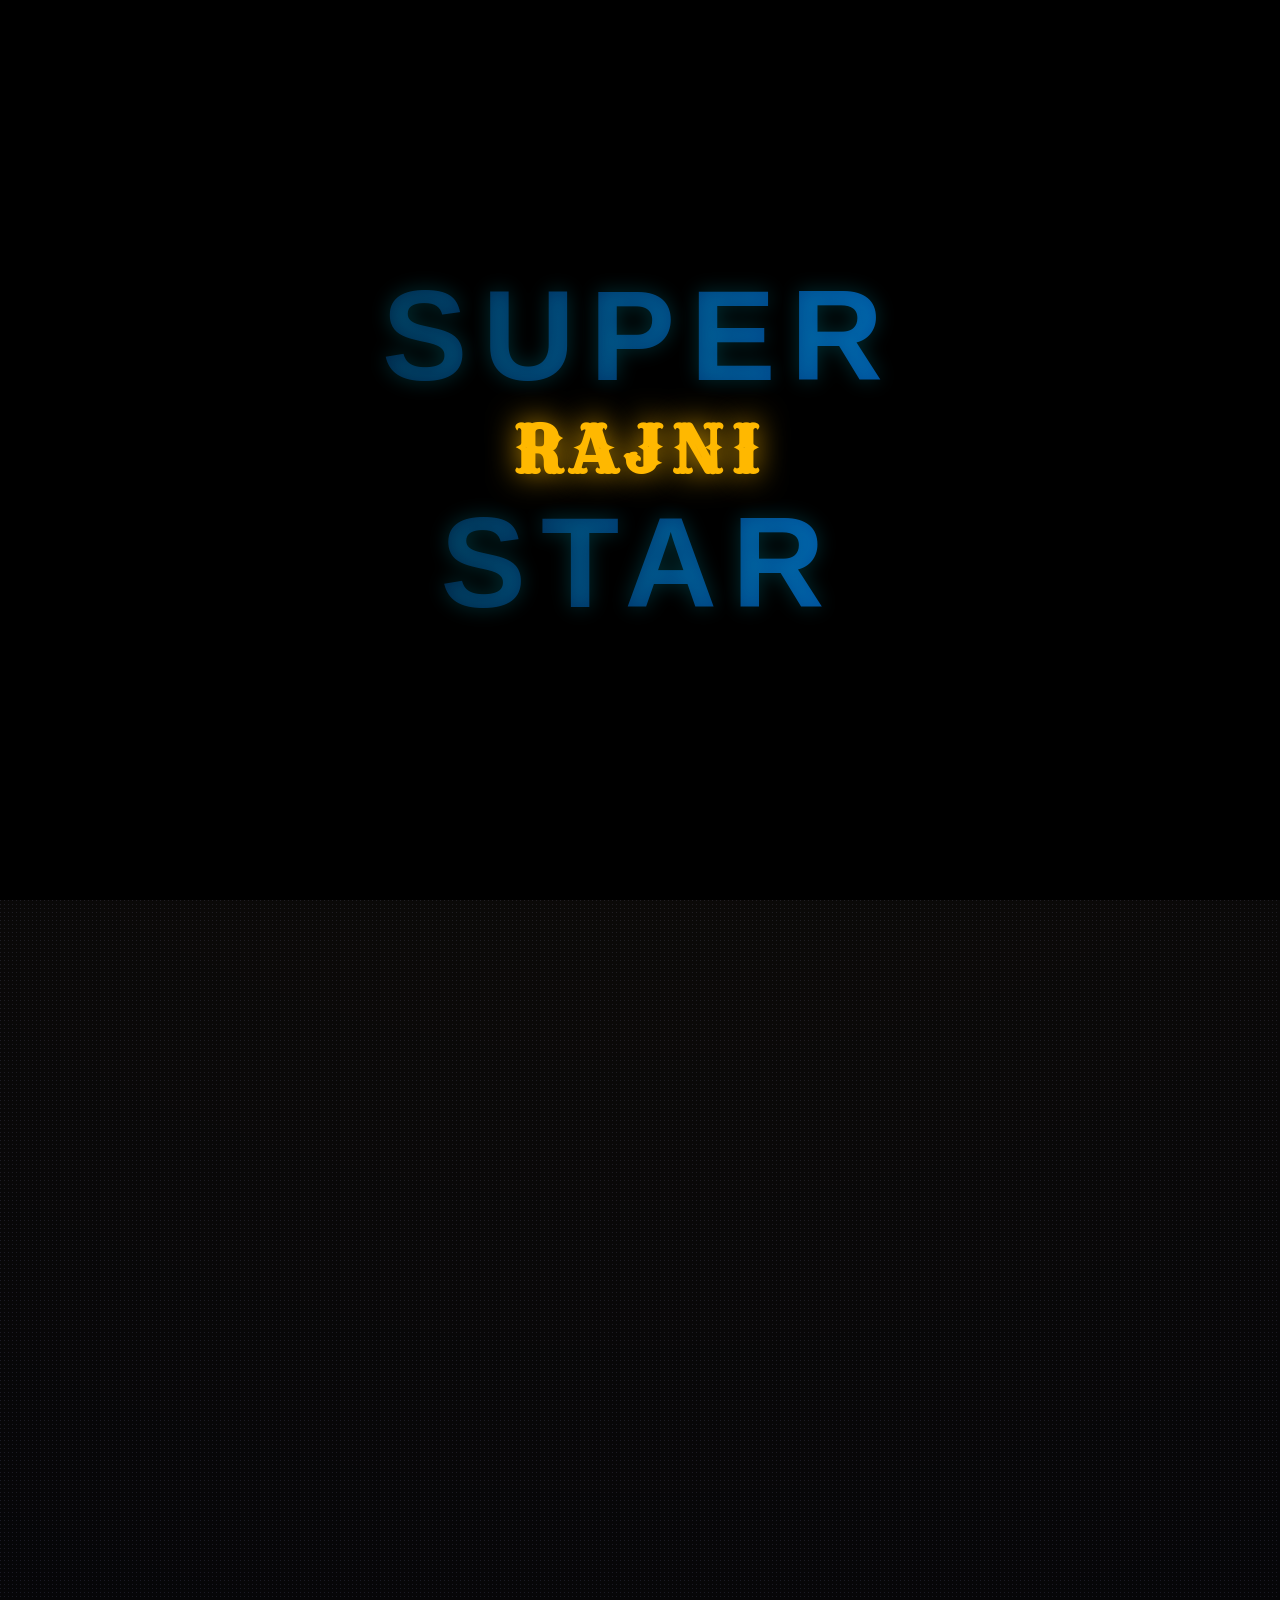
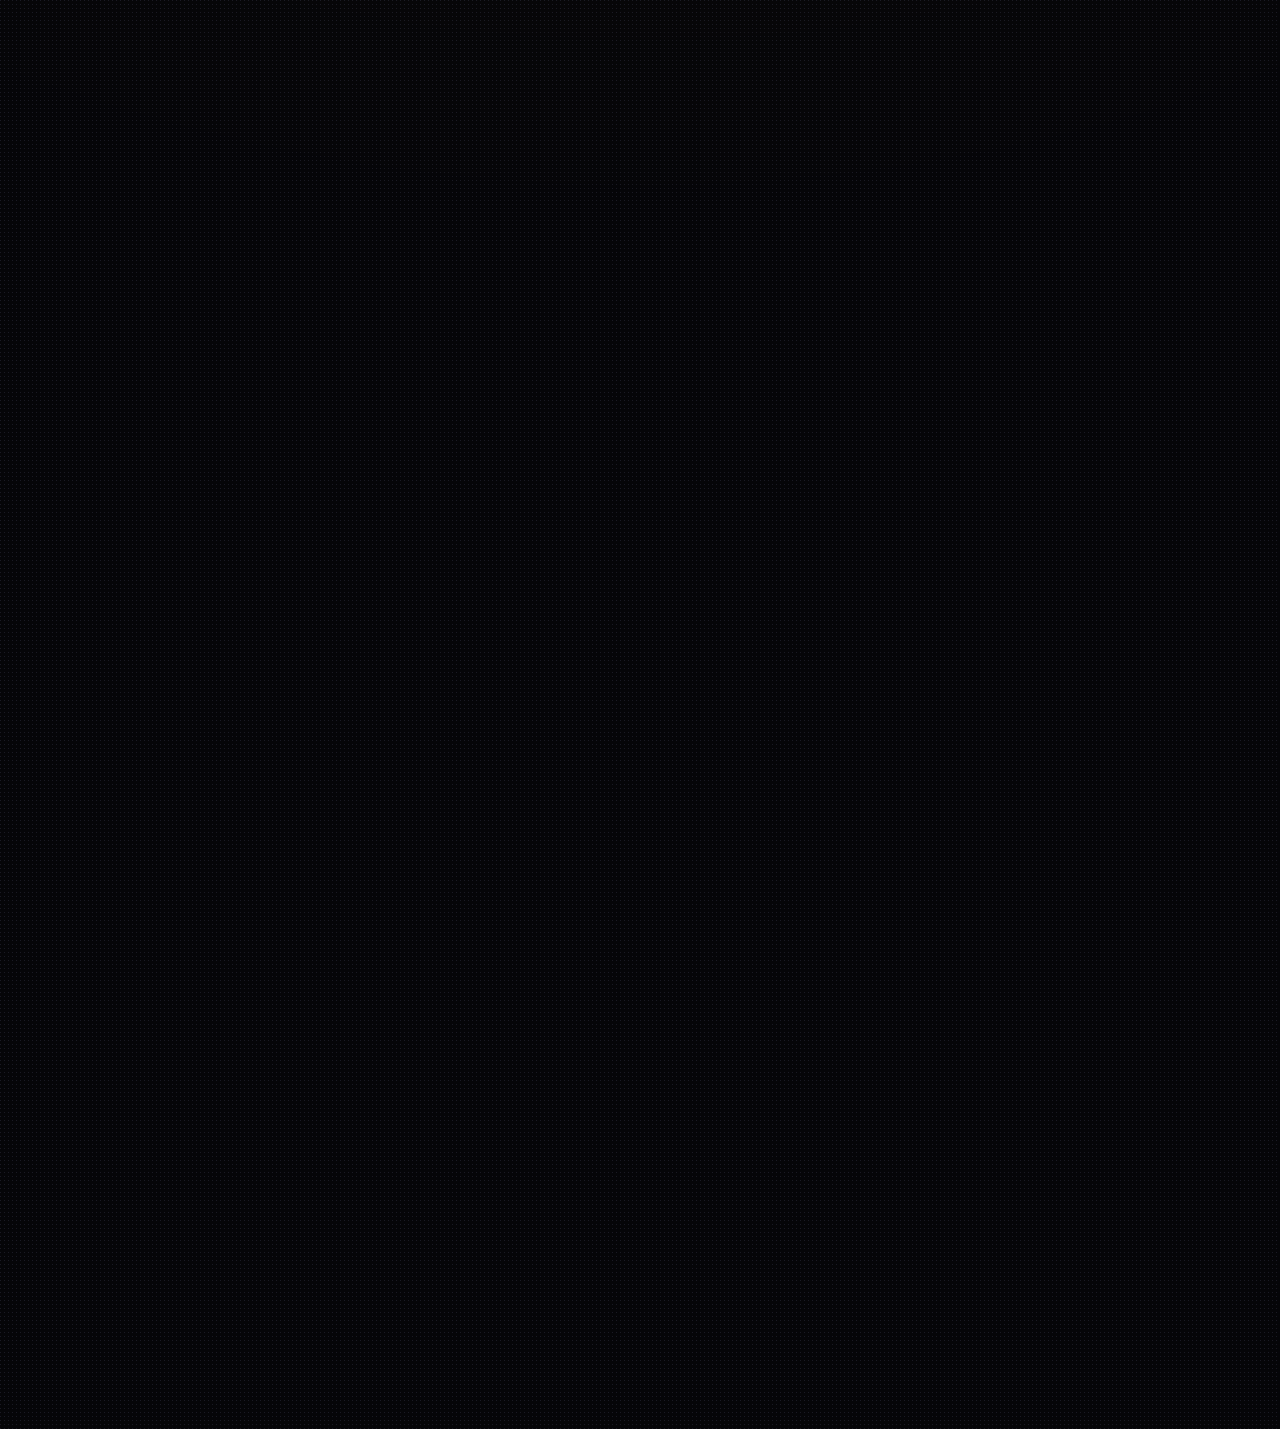
==== index.html @ 1f93a017 "deploy: 578579f1adcc407d3e0647859c42c0fcf6b6e9c3" ====
<!DOCTYPE html>
<html lang="en">
<head>
  <meta charset="UTF-8" />
  <meta name="viewport" content="width=device-width, initial-scale=1.0" />
  <title>THALAIVAR.AI — Superstar Rajinikanth</title>
  <meta name="description" content="The ultimate AI-powered fan platform dedicated to Superstar Rajinikanth. Movies, dialogues, analytics, and fan community." />
  <link rel="stylesheet" href="css/style.css" />
  <style>
    /* ── Hero Section ── */
    .hero {
      min-height: 100vh;
      display: flex;
      align-items: center;
      justify-content: center;
      position: relative;
      overflow: hidden;
      padding: 2rem;
      background: radial-gradient(circle at center, rgba(255,184,0,0.1) 0%, transparent 70%);
    }

    .hero-content {
      position: relative;
      z-index: 2;
      text-align: center;
      max-width: 1000px;
    }

    .hero-eyebrow {
      display: inline-flex;
      align-items: center;
      gap: 12px;
      background: rgba(0,0,0,0.8);
      border: 1px solid var(--gold-primary);
      border-radius: 4px;
      padding: 8px 24px;
      font-size: 0.9rem;
      font-weight: 800;
      color: var(--gold-primary);
      letter-spacing: 4px;
      text-transform: uppercase;
      margin-bottom: 2rem;
      box-shadow: inset 0 0 10px rgba(255,184,0,0.2);
    }

    .hero-title {
      font-family: 'Cinzel', serif;
      font-size: clamp(3rem, 8vw, 6rem);
      font-weight: 900;
      line-height: 1.1;
      margin-bottom: 1.5rem;
      text-transform: uppercase;
    }
    
    .hero-title .line1 {
      display: block;
      color: #FFF;
      font-size: clamp(1.2rem, 3vw, 2rem);
      letter-spacing: 10px;
      margin-bottom: 0.5rem;
      text-shadow: 2px 2px 5px #000;
    }

    .hero-title .line2 {
      display: block;
      color: transparent;
      background: linear-gradient(135deg, var(--gold-light), var(--gold-primary), var(--gold-dark));
      -webkit-background-clip: text;
      background-clip: text;
      filter: drop-shadow(0 0 20px rgba(255,184,0,0.5));
      letter-spacing: 5px;
    }

    .hero-subtitle {
      color: var(--text-secondary);
      font-size: clamp(1.1rem, 2vw, 1.3rem);
      max-width: 700px;
      margin: 0 auto 3rem;
      font-weight: 400;
      letter-spacing: 1px;
    }

    .hero-actions {
      display: flex;
      align-items: center;
      justify-content: center;
      gap: 1.5rem;
      flex-wrap: wrap;
    }

    .movies-grid {
      display: grid;
      grid-template-columns: repeat(auto-fill, minmax(220px, 1fr));
      gap: 2rem;
    }
    
    .movie-card {
      padding: 0;
      border: 2px solid #222;
      border-radius: 4px;
    }
    .movie-card:hover {
      border-color: var(--gold-primary);
    }
    .movie-poster-placeholder {
      width: 100%;
      aspect-ratio: 2/3;
      display: flex;
      flex-direction: column;
      align-items: center;
      justify-content: center;
      gap: 1rem;
      font-size: 4rem;
      background: #111;
      border-bottom: 2px solid #222;
    }
    .movie-info { padding: 1.5rem; background: #0A0A0A; }
    .movie-title { font-weight: 800; font-size: 1.1rem; color: var(--gold-primary); margin-bottom: 8px; text-transform: uppercase; letter-spacing: 1px; }
    .movie-meta { display: flex; justify-content: space-between; color: #FFF; font-weight: 600; font-size: 0.9rem; }
    
    /* Dialogue Section */
    .dialogue-showcase {
      background: #050508;
      border: 2px solid var(--gold-dark);
      border-radius: 4px;
      padding: 4rem;
      text-align: center;
      box-shadow: inset 0 0 50px rgba(255,184,0,0.05);
      position: relative;
    }
    .dialogue-text {
      font-family: 'Cinzel', serif;
      font-size: clamp(1.5rem, 4vw, 2.5rem);
      font-weight: 700;
      color: #FFF;
      line-height: 1.4;
      margin-bottom: 2rem;
      text-shadow: 2px 2px 10px rgba(0,0,0,0.8);
    }
    .dialogue-movie { color: var(--gold-primary); font-size: 1.2rem; font-weight: 700; letter-spacing: 3px; text-transform: uppercase; margin-bottom: 2rem; }
    
    /* Stats */
    .stats-grid { display: grid; grid-template-columns: repeat(auto-fit, minmax(200px, 1fr)); gap: 2rem; }
    .stat-card { background: #000; border: 1px solid var(--glass-border); padding: 3rem 2rem; text-align: center; }
    .stat-number { font-family: 'Cinzel', serif; font-size: 3rem; font-weight: 900; color: var(--gold-primary); line-height: 1; margin-bottom: 0.5rem; }
    .stat-label { color: #FFF; font-weight: 700; text-transform: uppercase; letter-spacing: 2px; font-size: 0.9rem; }
  </style>
</head>
<body>
  <!-- Intro Preloader -->
  <div class="preloader" id="preloader">
    <div class="super-star-intro">
      <span class="super-text">SUPER</span>
      <span class="rajini-text">RAJNI</span>
      <span class="super-text">STAR</span>
    </div>
  </div>

  <canvas id="particles-canvas"></canvas>

  <nav class="navbar" style="opacity: 0;" id="navbar">
    <a href="index.html" class="nav-logo">
      <div class="logo-icon">⭐</div>
      <span class="logo-text">THALAIVAR<span>.AI</span></span>
    </a>
    <ul class="nav-links" id="navLinks">
      <li><a href="index.html" class="active">HOME</a></li>
      <li><a href="movies.html">FILMOGRAPHY</a></li>
      <li><a href="dialogue.html">PUNCH DIALOGUES</a></li>
      <li><a href="analytics.html">BOX OFFICE</a></li>
      <li><a href="fan-arena.html" class="nav-cta">FAN ARENA</a></li>
    </ul>
  </nav>

  <main class="main-content" style="opacity: 0;" id="mainContent">
    <section class="hero">
      <div class="hero-container" style="display: flex; flex-wrap: wrap; align-items: center; justify-content: center; gap: 4rem; max-width: 1300px; margin: 0 auto; width: 100%;">
        <div class="hero-content" style="text-align: left; flex: 1; min-width: 300px; max-width: 600px;">
          <div class="hero-eyebrow">
            <span>🕶️</span> FDFS FAN PLATFORM <span>🕶️</span>
          </div>
          <h1 class="hero-title" style="font-size: clamp(2.5rem, 6vw, 5rem);">
            <span class="line1" style="text-align: left;">TRIBUTE TO THE</span>
            <span class="line2" style="text-align: left;">EMPEROR OF CINEMA</span>
          </h1>
          <p class="hero-subtitle" style="text-align: left; margin: 0 0 3rem 0;">
            From Apoorva Raagangal to Coolie. Explore 50 years of unmatched style, mass, and box office supremacy. 
          </p>
          <div class="hero-actions" style="justify-content: flex-start;">
            <a href="movies.html" class="btn btn-primary">🎬 View 170+ Movies</a>
            <a href="dialogue.html" class="btn btn-outline">💬 Read Dialogues</a>
          </div>
        </div>
        <div class="hero-image" style="flex: 1; min-width: 300px; display: flex; justify-content: center; position: relative;">
          <!-- Glowing effect behind image -->
          <div style="position: absolute; top: 50%; left: 50%; transform: translate(-50%, -50%); width: 80%; height: 80%; background: var(--super-blue); filter: blur(100px); opacity: 0.3; z-index: 0;"></div>
          
          <img src="assets/rajni.jpg" alt="Superstar Rajinikanth" style="position: relative; z-index: 1; max-width: 600px; width: 100%; height: 75vh; object-fit: cover; object-position: top; border-radius: 12px; box-shadow: 0 30px 80px rgba(0,0,0,0.9), 0 0 60px rgba(255,184,0,0.4), 0 0 120px rgba(0,229,255,0.2); border: 2px solid var(--gold-dark); filter: contrast(1.1) brightness(1.05);" />
        </div>
      </div>
    </section>

    <section class="section">
      <div class="badge badge-gold mb-2">Iconic Eras</div>
      <h2 class="section-title">Masterpieces <span>Timeline</span></h2>
      <p class="section-subtitle">Films that defined generations</p>
      <div class="movies-grid" id="featuredMovies"></div>
      <div style="text-align: center; margin-top: 3rem;">
        <a href="movies.html" class="btn btn-outline">EXPLORE FULL ARCHIVE</a>
      </div>
    </section>

    <section class="section" style="padding-top: 0;">
      <div class="dialogue-showcase">
        <div class="badge badge-red mb-2">Punch Dialogue</div>
        <p class="dialogue-text" id="dialogueText">"நான் ஒருத்தன் சொன்னா நூறு பேர் கேப்பாங்க,<br>நான் ஒரு கையை தூக்கினா நூறு கைகள் தூங்கும்!"</p>
        <p class="dialogue-movie" id="dialogueMovie">— BAASHA (1995)</p>
        <button class="btn btn-primary" onclick="randomDialogue()" id="randomDialogueBtn">🔥 ANOTHER PUNCH</button>
      </div>
    </section>

    <section class="section" style="padding-top:0; padding-bottom:4rem;">
      <div class="stats-grid">
        <div class="stat-card">
          <div class="stat-number">170+</div>
          <div class="stat-label">Movies</div>
        </div>
        <div class="stat-card">
          <div class="stat-number">₹10K Cr</div>
          <div class="stat-label">Box Office</div>
        </div>
        <div class="stat-card">
          <div class="stat-number">50+</div>
          <div class="stat-label">Years of Reign</div>
        </div>
      </div>
    </section>
  </main>

  <footer class="footer" style="opacity: 0;" id="footer">
    <div class="footer-brand">THALAIVAR.AI</div>
    <p style="color: var(--text-muted); font-size:0.9rem; font-weight: 600; text-transform: uppercase; letter-spacing: 1px;">Built by Fans, For Fans.</p>
  </footer>

  <script src="js/particles.js"></script>
  <script src="js/main.js"></script>
  <script src="js/home.js"></script>
  <script>
    // Handle Intro Preloader
    window.addEventListener('load', () => {
      setTimeout(() => {
        const preloader = document.getElementById('preloader');
        preloader.style.opacity = '0';
        setTimeout(() => {
          preloader.style.display = 'none';
          document.getElementById('navbar').style.opacity = '1';
          document.getElementById('mainContent').style.opacity = '1';
          document.getElementById('footer').style.opacity = '1';
        }, 1000);
      }, 3500); // 3.5 seconds of SUPER STAR intro
    });
  </script>
</body>
</html>
---- css/style.css ----
/* ================================================
   THALAIVAR.AI - FDFS Rajini Fan Theme
   Ultra-Cinematic Dark + Gold + Blue Intro
   ================================================ */

@import url('https://fonts.googleapis.com/css2?family=Outfit:wght@300;400;500;600;700;800;900&family=Cinzel:wght@400;600;700;900&family=Rye&display=swap');

/* ── CSS Variables ── */
:root {
  --gold-primary: #FFB800;
  --gold-light: #FFD60A;
  --gold-dark: #B28200;
  --super-blue: #00E5FF;
  --super-blue-dark: #00509E;
  --red-accent: #E50914; /* Cinematic Netflix Red */
  
  --bg-dark: #050508;
  --bg-card: #0F0F14;
  --bg-card2: #16161D;
  --glass-bg: rgba(255, 255, 255, 0.02);
  --glass-border: rgba(255, 184, 0, 0.2);
  
  --text-primary: #F0E6C8;
  --text-secondary: #C0B28F;
  --text-muted: #6B6252;
  
  --nav-height: 80px;
  --radius: 4px; /* Sharper edges for cinematic feel */
  --radius-sm: 2px;
  
  --shadow-gold: 0 0 20px rgba(255, 184, 0, 0.15);
  --shadow-blue: 0 0 30px rgba(0, 229, 255, 0.4);
  --shadow-card: 0 10px 40px rgba(0, 0, 0, 0.8);
  
  --transition: all 0.3s cubic-bezier(0.25, 0.46, 0.45, 0.94);
}

/* ── Reset ── */
*, *::before, *::after { box-sizing: border-box; margin: 0; padding: 0; }
html { scroll-behavior: smooth; }
body {
  font-family: 'Outfit', sans-serif;
  background-color: var(--bg-dark);
  color: var(--text-primary);
  min-height: 100vh;
  overflow-x: hidden;
  line-height: 1.6;
  background-image: radial-gradient(circle at 50% 0%, rgba(255,184,0,0.05) 0%, transparent 60%),
                    url('[data-uri]');
  /* Tiny grid noise pattern for grit */
}

::-webkit-scrollbar { width: 8px; }
::-webkit-scrollbar-track { background: var(--bg-dark); }
::-webkit-scrollbar-thumb { background: var(--gold-dark); border-radius: 4px; }
::-webkit-scrollbar-thumb:hover { background: var(--gold-primary); }

#particles-canvas {
  position: fixed;
  top: 0; left: 0;
  width: 100%; height: 100%;
  z-index: 0;
  pointer-events: none;
}

/* ── PRELOADER: SUPER STAR Intro ── */
.preloader {
  position: fixed;
  inset: 0;
  background: #000;
  z-index: 99999;
  display: flex;
  flex-direction: column;
  align-items: center;
  justify-content: center;
  transition: opacity 1s ease-out;
}

.super-star-intro {
  font-family: 'Arial Black', sans-serif;
  font-size: clamp(3rem, 10vw, 8rem);
  font-weight: 900;
  display: flex;
  flex-direction: column;
  align-items: center;
  letter-spacing: 15px;
  line-height: 1.1;
  text-transform: uppercase;
}

.super-text {
  color: transparent;
  background: linear-gradient(90deg, #002244, #00509E, #00E5FF, #FFFFFF);
  -webkit-background-clip: text;
  background-clip: text;
  background-size: 300% 100%;
  animation: laserSweep 3s infinite linear, pulseBlue 2s infinite alternate;
  text-shadow: 0 0 20px rgba(0, 229, 255, 0.2);
}

.star-text {
  color: transparent;
  background: linear-gradient(135deg, #B28200, #FFB800, #FFD60A, #FFFFFF);
  -webkit-background-clip: text;
  background-clip: text;
  background-size: 300% 100%;
  animation: laserSweep 3s infinite linear reverse;
  filter: drop-shadow(0 0 15px rgba(255, 184, 0, 0.4));
  margin-top: -10px;
}

.rajini-text {
  font-family: 'Rye', cursive;
  font-size: clamp(1.5rem, 5vw, 4rem);
  color: var(--gold-primary);
  margin: 0.5rem 0;
  letter-spacing: 8px;
  opacity: 0;
  transform: scale(0.8);
  animation: popInGold 1s forwards 1.5s;
}

@keyframes laserSweep {
  0% { background-position: 100% 0; }
  100% { background-position: -100% 0; }
}
@keyframes pulseBlue {
  0% { text-shadow: 0 0 10px rgba(0, 229, 255, 0.3); }
  100% { text-shadow: 0 0 30px rgba(0, 229, 255, 0.8), 0 0 60px rgba(0, 229, 255, 0.5); }
}
@keyframes popInGold {
  to { opacity: 1; transform: scale(1); text-shadow: 0 0 30px rgba(255,184,0,0.8); }
}

/* ── Navigation ── */
.navbar {
  position: fixed;
  top: 0; left: 0; right: 0;
  height: var(--nav-height);
  background: rgba(5, 5, 8, 0.95);
  backdrop-filter: blur(15px);
  border-bottom: 2px solid var(--gold-dark);
  z-index: 1000;
  display: flex;
  align-items: center;
  padding: 0 2rem;
  gap: 2rem;
  box-shadow: 0 4px 30px rgba(0,0,0,0.8);
}

.nav-logo { display: flex; align-items: center; gap: 12px; text-decoration: none; }
.nav-logo .logo-icon {
  width: 45px; height: 45px;
  background: linear-gradient(135deg, var(--gold-primary), var(--gold-dark));
  border-radius: 4px;
  display: flex; align-items: center; justify-content: center;
  font-size: 1.5rem;
  box-shadow: 0 0 15px rgba(255, 184, 0, 0.4);
  border: 1px solid #FFF;
}
.nav-logo .logo-text {
  font-family: 'Cinzel', serif;
  font-size: 1.5rem; font-weight: 900;
  color: var(--text-primary);
  letter-spacing: 2px;
}
.nav-logo .logo-text span { color: var(--gold-primary); }

.nav-links { display: flex; align-items: center; gap: 1rem; list-style: none; margin-left: auto; }
.nav-links a {
  text-decoration: none; color: var(--text-secondary);
  font-size: 0.95rem; font-weight: 600; text-transform: uppercase; letter-spacing: 1.5px;
  padding: 8px 16px; border-radius: var(--radius-sm);
  transition: var(--transition);
  position: relative;
}
.nav-links a::after {
  content: ''; position: absolute; bottom: 0; left: 50%; transform: translateX(-50%);
  width: 0; height: 2px; background: var(--gold-primary); transition: var(--transition);
}
.nav-links a:hover { color: var(--gold-primary); }
.nav-links a:hover::after, .nav-links a.active::after { width: 80%; }
.nav-links a.active { color: var(--gold-primary); }

.nav-cta {
  background: var(--red-accent) !important;
  color: #FFF !important; font-weight: 800 !important;
  padding: 10px 24px !important;
  border-radius: 4px !important;
  border: 1px solid #FF5050;
  box-shadow: 0 4px 15px rgba(229, 9, 20, 0.4) !important;
}
.nav-cta::after { display: none; }
.nav-cta:hover { transform: translateY(-2px) scale(1.05); box-shadow: 0 6px 20px rgba(229, 9, 20, 0.6) !important; }

/* ── Typography & Headers ── */
.section-title {
  font-family: 'Cinzel', serif;
  font-size: clamp(2rem, 5vw, 3.5rem);
  font-weight: 900; color: #FFF; margin-bottom: 0.5rem;
  text-transform: uppercase; letter-spacing: 2px;
  text-shadow: 2px 2px 4px rgba(0,0,0,0.8);
}
.section-title span { color: var(--gold-primary); }
.section-subtitle { color: var(--text-secondary); font-size: 1.1rem; margin-bottom: 3rem; letter-spacing: 1px; }

/* ── Cards (Vintage Film Strip / Cinematic Style) ── */
.card {
  background: var(--bg-card);
  border: 1px solid var(--glass-border);
  border-radius: var(--radius);
  padding: 1.5rem;
  transition: var(--transition);
  position: relative; overflow: hidden;
  box-shadow: inset 0 0 20px rgba(0,0,0,0.5);
}
.card:hover {
  border-color: var(--gold-primary);
  transform: translateY(-5px) scale(1.02);
  box-shadow: var(--shadow-gold), 0 15px 40px rgba(0,0,0,0.9);
  z-index: 10;
}

/* ── Buttons (Aggressive Cinematic) ── */
.btn {
  display: inline-flex; align-items: center; justify-content: center; gap: 10px;
  padding: 14px 32px; border-radius: 4px;
  font-family: 'Outfit', sans-serif; font-weight: 800; font-size: 1rem; text-transform: uppercase; letter-spacing: 2px;
  cursor: pointer; transition: var(--transition); text-decoration: none; border: none; outline: none;
  position: relative; overflow: hidden;
}
.btn-primary {
  background: linear-gradient(135deg, var(--gold-primary), var(--gold-dark));
  color: #000; border: 1px solid #FFF;
  box-shadow: 0 4px 20px rgba(255, 184, 0, 0.4);
}
.btn-primary:hover { transform: translateY(-3px); box-shadow: 0 8px 30px rgba(255, 184, 0, 0.6); }
.btn-outline { background: rgba(0,0,0,0.5); border: 2px solid var(--gold-primary); color: var(--gold-primary); }
.btn-outline:hover { background: var(--gold-primary); color: #000; }

/* ── Badges ── */
.badge { display: inline-flex; align-items: center; gap: 6px; padding: 6px 16px; border-radius: 2px; font-size: 0.75rem; font-weight: 800; text-transform: uppercase; letter-spacing: 2px; }
.badge-gold { background: rgba(255, 184, 0, 0.1); border: 1px solid var(--gold-primary); color: var(--gold-primary); box-shadow: 0 0 10px rgba(255,184,0,0.2); }
.badge-blue { background: rgba(0, 229, 255, 0.1); border: 1px solid var(--super-blue); color: var(--super-blue); }
.badge-red { background: rgba(229, 9, 20, 0.15); border: 1px solid var(--red-accent); color: #FF5050; }

/* ── Search & Filters ── */
.search-bar {
  background: #000; border: 1px solid var(--glass-border);
  border-radius: 4px; padding: 12px 20px; gap: 12px;
}
.search-bar:focus-within { border-color: var(--gold-primary); box-shadow: 0 0 15px rgba(255, 184, 0, 0.2); }
.search-bar input { font-size: 1rem; letter-spacing: 1px; }

.filter-pills { display: flex; gap: 1rem; flex-wrap: wrap; margin-bottom: 2.5rem; }
.pill {
  padding: 8px 24px; border-radius: 4px; border: 1px solid var(--glass-border);
  background: #000; color: var(--text-secondary);
  font-family: 'Outfit', sans-serif; font-size: 0.9rem; font-weight: 700; text-transform: uppercase; letter-spacing: 1px;
  cursor: pointer; transition: var(--transition);
}
.pill:hover, .pill.active { border-color: var(--gold-primary); color: #000; background: var(--gold-primary); box-shadow: 0 0 15px rgba(255,184,0,0.4); }

/* ── Animations ── */
@keyframes slideUpFade { from { opacity: 0; transform: translateY(40px); } to { opacity: 1; transform: translateY(0); } }
.animate-fade-in { animation: slideUpFade 0.8s cubic-bezier(0.2, 0.8, 0.2, 1) forwards; }

/* ── Cinematic Footer ── */
.footer {
  background: #000; border-top: 2px solid var(--gold-dark); padding: 4rem 2rem; text-align: center; position: relative;
  background-image: linear-gradient(0deg, rgba(255,184,0,0.05) 0%, transparent 100%);
}
.footer-brand {
  font-family: 'Cinzel', serif; font-size: 2rem; font-weight: 900;
  color: var(--gold-primary); letter-spacing: 4px; margin-bottom: 1rem;
}

/* ── Data-Rich Movie Cards ── */
.movie-meta-grid {
  display: grid;
  grid-template-columns: 1fr 1fr;
  gap: 8px;
  margin: 12px 0;
  font-size: 0.85rem;
  color: #CCC;
}
.meta-item { display: flex; align-items: center; gap: 6px; }
.meta-icon { color: var(--gold-primary); }
.genre-badge {
  display: inline-block;
  background: rgba(255, 184, 0, 0.15);
  border: 1px solid rgba(255, 184, 0, 0.3);
  color: var(--gold-primary);
  padding: 2px 8px;
  border-radius: 4px;
  font-size: 0.75rem;
  text-transform: uppercase;
  letter-spacing: 1px;
  font-weight: 700;
  margin-bottom: 8px;
}
.btn-details {
  display: block; width: 100%; text-align: center;
  padding: 10px; margin-top: 15px;
  background: #000; border: 1px solid var(--gold-primary);
  color: var(--gold-primary); font-weight: 700; text-transform: uppercase;
  border-radius: 4px; transition: var(--transition); cursor: pointer;
}
.btn-details:hover {
  background: var(--gold-primary); color: #000; box-shadow: 0 0 15px rgba(255,184,0,0.4);
}

/* ── Analytics Filters ── */
.analytics-controls {
  display: flex; gap: 10px; justify-content: center; margin-bottom: 2rem; flex-wrap: wrap;
}
.control-btn {
  background: #000; border: 1px solid var(--glass-border);
  color: var(--text-secondary); padding: 8px 20px; border-radius: 4px;
  cursor: pointer; transition: var(--transition); font-weight: 600; text-transform: uppercase;
}
.control-btn:hover, .control-btn.active {
  border-color: var(--super-blue); color: #000; background: var(--super-blue);
  box-shadow: 0 0 15px rgba(0,229,255,0.4);
}

@media (max-width: 768px) {
  .nav-links { display: none; }
  .super-star-intro { font-size: 3rem; }
  .rajini-text { font-size: 1.5rem; }
}
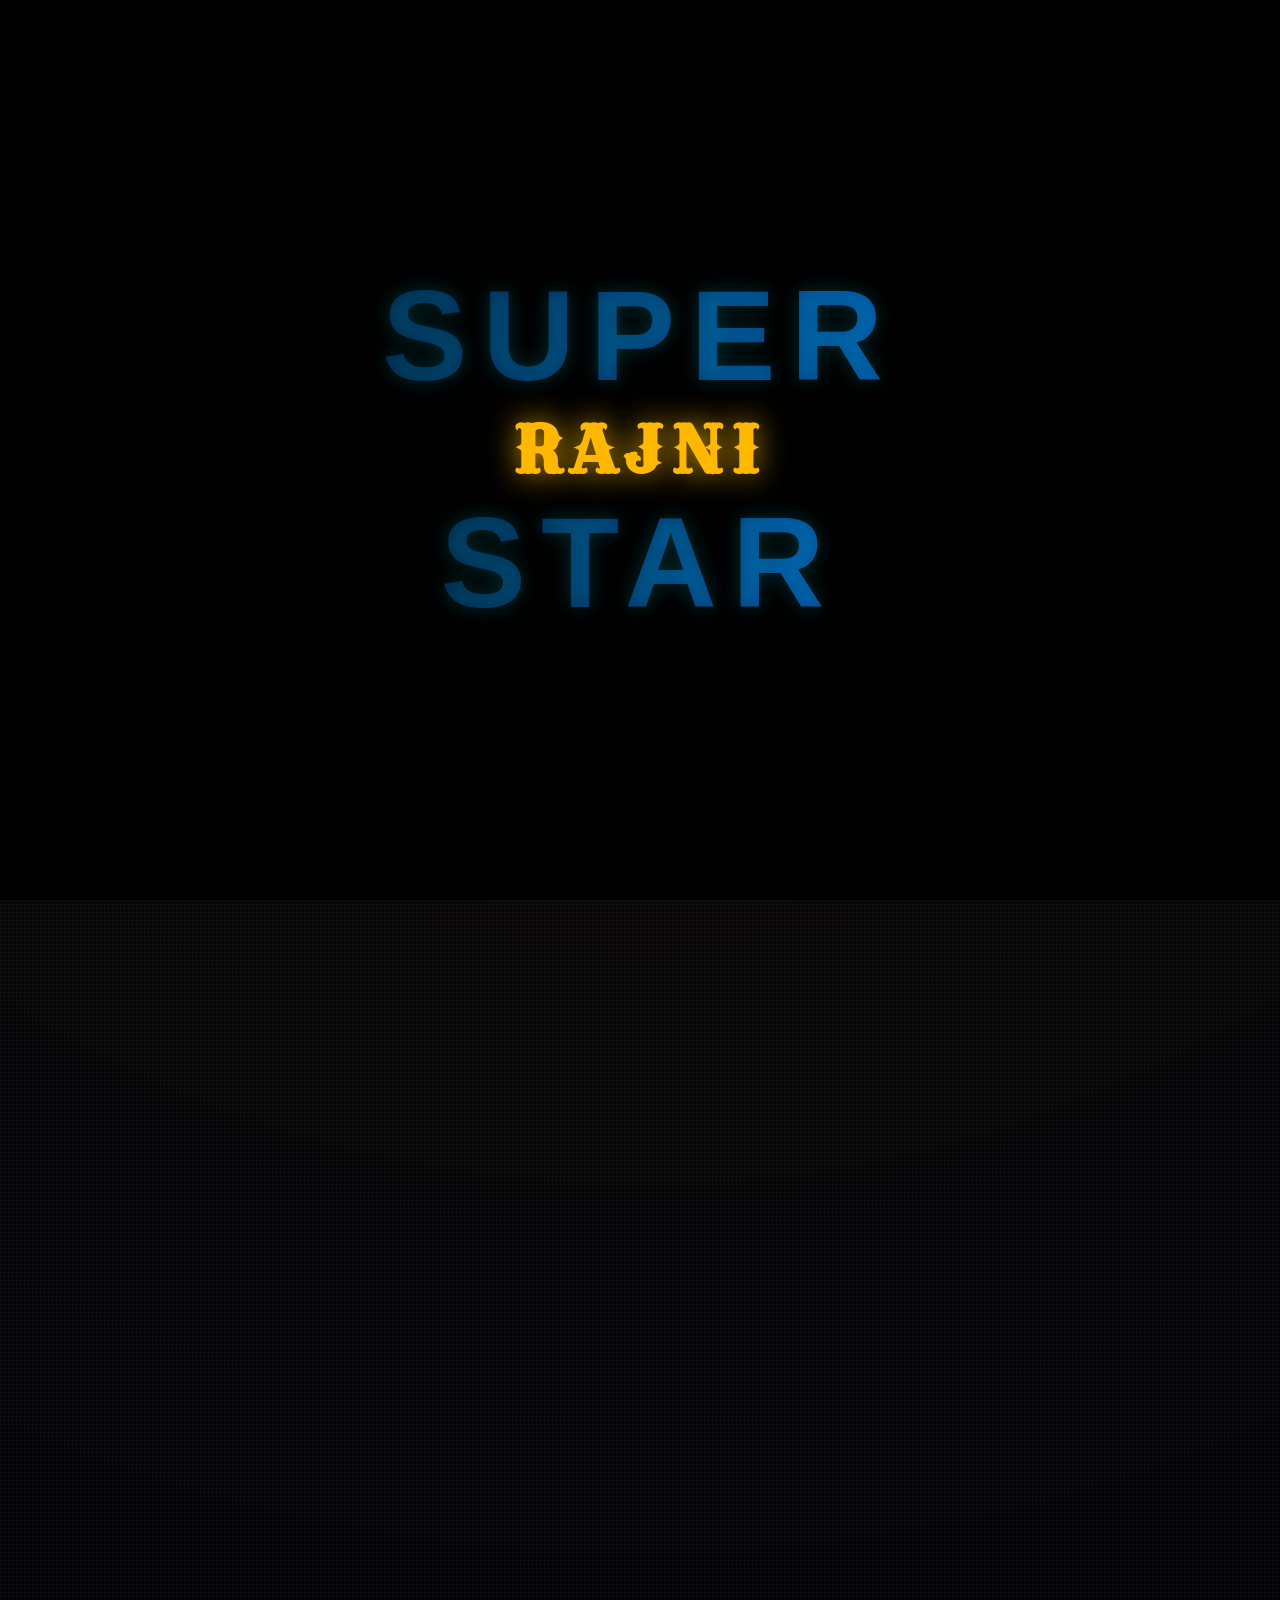
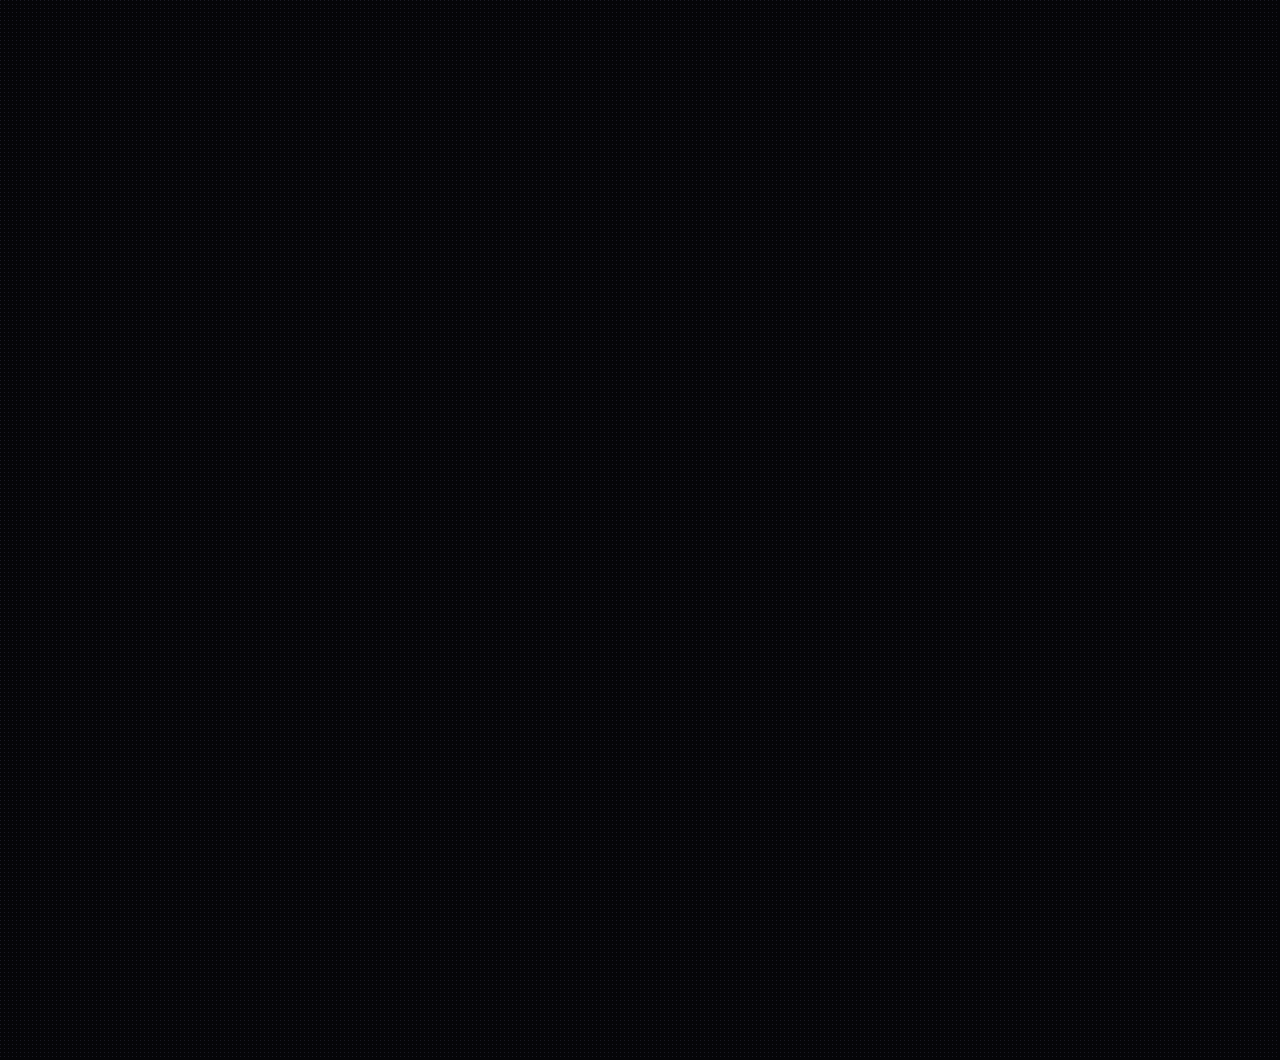
==== commit aeccb4da: "deploy: 3c1c4ff70ef48b3646b1f6c391dcd2dc15646009" ====
--- a/index.html
+++ b/index.html
@@ -239,7 +239,7 @@
 
   <footer class="footer" style="opacity: 0;" id="footer">
     <div class="footer-brand">THALAIVAR.AI</div>
-    <p style="color: var(--text-muted); font-size:0.9rem; font-weight: 600; text-transform: uppercase; letter-spacing: 1px;">Built by Fans, For Fans.</p>
+    <p style="color: var(--text-muted); font-size:0.9rem; font-weight: 600; text-transform: uppercase; letter-spacing: 1px;">Built By <span style="color: var(--gold-primary);">Selva Kumar S</span>, For Fans.</p>
   </footer>
 
   <script src="js/particles.js"></script>
--- a/css/style.css
+++ b/css/style.css
@@ -265,6 +265,65 @@
 @keyframes slideUpFade { from { opacity: 0; transform: translateY(40px); } to { opacity: 1; transform: translateY(0); } }
 .animate-fade-in { animation: slideUpFade 0.8s cubic-bezier(0.2, 0.8, 0.2, 1) forwards; }
 
+/* ── Movie Details Modal ── */
+.modal-overlay {
+  position: fixed; top: 0; left: 0; width: 100%; height: 100%;
+  background: rgba(0, 0, 0, 0.85); backdrop-filter: blur(5px);
+  z-index: 100000;
+  display: flex; align-items: center; justify-content: center;
+  opacity: 0; pointer-events: none; transition: opacity 0.3s;
+}
+.modal-overlay.active { opacity: 1; pointer-events: auto; }
+.modal-content {
+  background: var(--bg-card); border: 2px solid var(--gold-dark);
+  border-radius: 8px; width: 90%; max-width: 500px;
+  position: relative; box-shadow: 0 10px 50px rgba(0,0,0,0.9), 0 0 30px rgba(255,184,0,0.2);
+  transform: translateY(20px); transition: transform 0.3s;
+}
+.modal-overlay.active .modal-content { transform: translateY(0); }
+.modal-close {
+  position: absolute; top: 15px; right: 15px;
+  background: transparent; border: none; color: #FFF; font-size: 1.5rem;
+  cursor: pointer; transition: var(--transition);
+}
+.modal-close:hover { color: var(--gold-primary); transform: scale(1.1); }
+.modal-header {
+  padding: 2rem; border-bottom: 1px solid var(--glass-border);
+  display: flex; gap: 1.5rem; align-items: center;
+}
+.modal-emoji {
+  width: 80px; height: 100px; background: linear-gradient(180deg, #111, #000);
+  border: 1px solid var(--gold-primary); border-radius: 4px;
+  display: flex; align-items: center; justify-content: center; font-size: 3rem;
+  box-shadow: 0 0 15px rgba(255,184,0,0.3);
+}
+.modal-header h2 { font-family: 'Cinzel', serif; font-size: 1.8rem; line-height: 1.2; margin-bottom: 0.5rem; }
+.modal-body { padding: 2rem; }
+
+/* ── Toast Notifications ── */
+#toastContainer {
+  position: fixed;
+  bottom: 30px;
+  right: 30px;
+  display: flex;
+  flex-direction: column;
+  gap: 10px;
+  z-index: 99999;
+}
+.toast {
+  background: rgba(5, 5, 8, 0.95);
+  border: 1px solid var(--gold-primary);
+  color: var(--text-primary);
+  padding: 12px 24px;
+  border-radius: 4px;
+  box-shadow: 0 5px 20px rgba(255, 184, 0, 0.3);
+  display: flex;
+  align-items: center;
+  gap: 12px;
+  font-weight: 600;
+  animation: slideUpFade 0.3s ease-out forwards;
+}
+
 /* ── Cinematic Footer ── */
 .footer {
   background: #000; border-top: 2px solid var(--gold-dark); padding: 4rem 2rem; text-align: center; position: relative;
@@ -284,6 +343,40 @@
   font-size: 0.85rem;
   color: #CCC;
 }
+/* ── Movie Cards ── */
+.movie-card {
+  background: var(--bg-card);
+  border: 1px solid var(--glass-border);
+  border-radius: var(--radius);
+  overflow: hidden;
+  transition: var(--transition);
+  cursor: pointer;
+}
+.movie-card:hover {
+  border-color: var(--gold-primary);
+  transform: translateY(-5px);
+  box-shadow: 0 0 20px rgba(255,184,0,0.25), 0 15px 40px rgba(0,0,0,0.9);
+}
+.movie-poster-placeholder {
+  height: 160px;
+  display: flex;
+  align-items: center;
+  justify-content: center;
+  font-size: 4rem;
+  position: relative;
+}
+.movie-info {
+  padding: 1rem;
+}
+.movie-title {
+  font-family: 'Cinzel', serif;
+  font-size: 1rem;
+  font-weight: 700;
+  color: var(--text-primary);
+  margin-bottom: 0.75rem;
+  line-height: 1.3;
+}
+
 .meta-item { display: flex; align-items: center; gap: 6px; }
 .meta-icon { color: var(--gold-primary); }
 .genre-badge {
@@ -325,7 +418,22 @@
 }
 
 @media (max-width: 768px) {
-  .nav-links { display: none; }
+  .navbar { height: auto; flex-direction: column; padding: 1rem 0.5rem; gap: 0.8rem; }
+  .nav-logo { justify-content: center; width: 100%; }
+  .nav-links { display: flex; flex-wrap: wrap; justify-content: center; width: 100%; gap: 0.5rem; margin-left: 0; }
+  .nav-links a { font-size: 0.75rem; padding: 0.4rem 0.6rem; letter-spacing: 0; }
+  .main-content { padding-top: 160px; }
   .super-star-intro { font-size: 3rem; }
   .rajini-text { font-size: 1.5rem; }
-}
+  
+  #toastContainer {
+    left: 20px;
+    right: 20px;
+    bottom: 20px;
+    align-items: center;
+  }
+  .toast {
+    width: 100%;
+    justify-content: center;
+  }
+}
